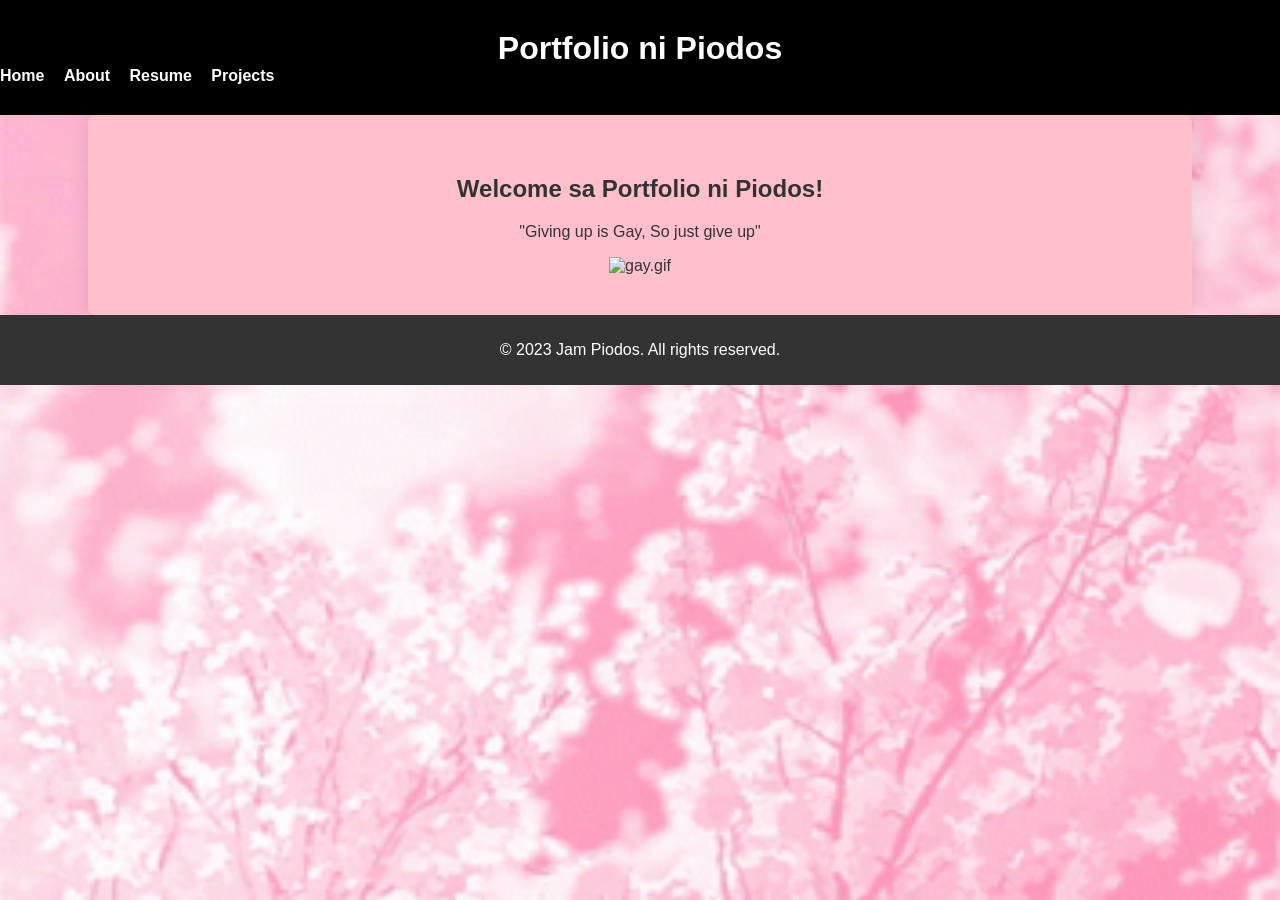
==== index.html @ 8322645e "recycled files from singlepage-project repo in 1st Year" ====
<!DOCTYPE html>
<html lang="en">

<head>
    <meta charset="UTF-8">
    <meta name="viewport" content="width=device-width, initial-scale=1.0">
    <title>Portfolio ni Piodos</title>
    <link rel="stylesheet" href="style.css">
</head>

<body>

    <audio controls autoplay style="display: none;">
        <source src="freakyou.mp3" type="audio/mpeg">
        Your browser does not support the audio element.
    </audio>

    <header>
        <div class="container">
            <h1>Portfolio ni Piodos</h1>
        </div>
        <nav>
            <ul>
                <li><a href="#" onclick="navigateTo('home')">Home</a></li>
                <li><a href="#" onclick="navigateTo('about')">About</a></li>
                <li><a href="#" onclick="navigateTo('resume')">Resume</a></li>
                <li class="dropdown">
                    <a href="#" class="dropbtn">Projects</a>
                    <ul class="dropdown-content">
                        <li><a href="#" onclick="navigateTo('projects')">Object Oriented Programming</a></li>
                        <li><a href="#" onclick="navigateTo('repositories')">Event-Driven Repositories</a></li>
                    </ul>
                </li>
            </ul>
        </nav>

    </header>

    <main id="home" class="container">
        <h2>Welcome sa Portfolio ni Piodos!</h2>
        <p>"Giving up is Gay, So just give up"</p>
        <img class="pic" src="https://media.tenor.com/85nhgQi93A8AAAAC/sleepy-anime.gif" alt="gay.gif">
    </main>

    <main id="about" class="container" style="display: none;">
        <h2 class="container">About Me</h2>
        <br><br><br>
        <img class="pic" src="jam.jpg" alt="jam.jpg">
        <h5>Name: Jam Piodos</h5>
        <h5>HP: 32/102</h5>
        <h5>XP: 50/365</h5>
        <br>
        <h5>Race: Human</h5>
        <h5>Class: IT Student</h5>
        <h5>Age: 20</h5>
        <h5>GitHub Codename: <a href="https://github.com/PinkyBabe">PinkyBabe</a></h5>
        <br>
        <h3>Skills:</h3>
        <br>
        <h5>"Encapsulation</5>
            <h5>"Inheritace"</h5>
            <h5>"Polymorphism"</h5>
            <h5>"Abstraction"</h5>
            <h5>"Bubble Sorting"</h5>
    </main>
    <main id="resume" class="container">
        <img class="pic3" src="2.jpg" alt="resume.jpg">
    </main>

    <main id="projects" class="container" style="display: none;">
        <h2>Object Oriented Programming Projects</h2>
        <br><br>
        <div class="project">
            <img src="file.jpg" alt="Project Icon">
            <h3><a href="https://github.com/PinkyBabe/IT21C-Project/tree/main/src/Abstraction">Abstraction</a></h3>
        </div>
        <div class="project">
            <img src="file.jpg" alt="Project Icon">
            <h3><a href="https://github.com/PinkyBabe/IT21C-Project/tree/main/src/ArraySort">ArraySort</a></h3>
        </div>
        <div class="project">
            <img src="file.jpg" alt="Project Icon">
            <h3><a href="https://github.com/PinkyBabe/IT21C-Project/tree/main/src/BankAccount">BankAccount</a></h3>
        </div>
        <div class="project">
            <img src="file.jpg" alt="Project Icon">
            <h3><a href="https://github.com/PinkyBabe/IT21C-Project/tree/main/src/Color">Color</a></h3>
        </div>
        <div class="project">
            <img src="file.jpg" alt="Project Icon">
            <h3><a href="https://github.com/PinkyBabe/IT21C-Project/tree/main/src/Drinks">Drinks</a></h3>
        </div>
        <div class="project">
            <img src="file.jpg" alt="Project Icon">
            <h3><a href="https://github.com/PinkyBabe/IT21C-Project/tree/main/src/Encapsulation">Encapsulation</a></h3>
        </div>
        <div class="project">
            <img src="file.jpg" alt="Project Icon">
            <h3><a href="https://github.com/PinkyBabe/IT21C-Project/tree/main/src/Inheritance">Inheritance</a></h3>
        </div>
        <div class="project">
            <img src="file.jpg" alt="Project Icon">
            <h3><a href="https://github.com/PinkyBabe/IT21C-Project/tree/main/src/Lamp%20and%20Student(Lab%20Exercise%201)">Lamp and Student(Lab Excercise 1)</a></h3>
        </div>
        <div class="project">
            <img src="file.jpg" alt="Project Icon">
            <h3><a href="https://github.com/PinkyBabe/IT21C-Project/tree/main/src/Person">Person</a></h3>
        </div>
        <div class="project">
            <img src="file.jpg" alt="Project Icon">
            <h3><a href="https://github.com/PinkyBabe/IT21C-Project/tree/main/src/Polymorphism">Polymorphism</a></h3>
        </div>
        <div class="project">
            <img src="file.jpg" alt="Project Icon">
            <h3><a href="https://github.com/PinkyBabe/IT21C-Project/tree/main/src/StudentProfile">Student Profile</a></h3>
        </div>
        <div class="project">
            <img src="file.jpg" alt="Project Icon">
            <h3><a href="https://github.com/PinkyBabe/IT21C-Project/tree/main/src/bubblebutt">Bubble Sort</a></h3>
        </div>
        <div class="project">
            <img src="file.jpg" alt="Project Icon">
            <h3><a href="https://github.com/PinkyBabe/IT21C-Project/tree/main/src/sampleproject">Sample Project</a></h3>
        </div>
    </main>
    <main id="repositories" class="container">
        <div class="container">
            <h2>Repositories</h2>
        </div>

        <br><br>

        <div class="project">
            <img src="repo.jpg" alt="Project Icon">
            <h3><a href="https://github.com/PinkyBabe/IT21C-Project">IT21C-Project</a></h3>
        </div>
    
        <div class="project">
            <img src="repo.jpg" alt="Project Icon">
            <h3><a href="https://github.com/PinkyBabe/inheritance">Inheritance</a></h3>
        </div>
    
        <div class="project">
            <img src="repo.jpg" alt="Project Icon">
            <h3><a href="https://github.com/PinkyBabe/Lab-Exercises">Lab Exercises</a></h3>
        </div>
    
        <div class="project">
            <img src="repo.jpg" alt="Project Icon">
            <h3><a href="https://github.com/PinkyBabe/IT24-assessment">IT24C-Assessment</a></h3>
        </div>
    
        <div class="project">
            <img src="repo.jpg" alt="Project Icon">
            <h3><a href="https://github.com/PinkyBabe/IT24C-branches">IT24C-Branches</a></h3>
        </div>
    
        <div class="project">
            <img src="repo.jpg" alt="Project Icon">
            <h3><a href="https://github.com/PinkyBabe/Wala-Lang">Random Resources</a></h3>
        </div>
    
        <div class="project">
            <img src="repo.jpg" alt="Project Icon">
            <h3><a href="https://github.com/PinkyBabe/IT24C-Student-s_Profile">IT24C-Student-s_Profile</a></h3>
        </div>
    
        <div class="project">
            <img src="repo.jpg" alt="Project Icon">
            <h3><a href="https://github.com/PinkyBabe/it24c">First File via Local Repo</a></h3>
        </div>
    
        <div class="project">
            <img src="repo.jpg" alt="Project Icon">
            <h3><a href="https://github.com/PinkyBabe/Piodos.Jam---IT24C">First File via Web</a></h3>
        </div>
    
        <div class="project">
            <img src="repo.jpg" alt="Project Icon">
            <h3><a href="https://github.com/PinkyBabe/SinglePage">Single Page Application</a></h3>
        </div>
    
        <div class="project">
            <img src="repo.jpg" alt="Project Icon">
            <h3><a href="https://github.com/PinkyBabe/it24-main">it24-main (forked)</a></h3>
        </div>
    
        <div class="project">
            <img src="repo.jpg" alt="Project Icon">
            <h3><a href="https://github.com/PinkyBabe/spa-jquery">Spa-jquery</a></h3>
        </div>

    </main>

    <script src="app.js"></script>
</body>
<footer>
        <div>
            <p>&copy; 2023 Jam Piodos. All rights reserved.</p>
        </div>
</footer>

</html>
---- style.css ----
body {
    font-family: 'Roboto', Arial, sans-serif;
    margin: 0;
    padding: 0;
    background-color: gray;
    color: #333;

    font-family: 'Roboto', Arial, sans-serif;
    margin: 0;
    padding: 0;
    background-color: gray;
    color: #333;
    background-image: url(bg.gif);
    background-repeat: no-repeat;
    background-size: cover;


}

.container {
    width: 80%;
    margin: 0 auto;
    text-align: center;
}

header {
    background-color: black;
    color: white;
    padding: 30px 0;
}

header h1 {
    margin: 0;
}

header p {
    margin: 10px 0;
    font-size: 18px;
}

nav ul {
    list-style-type: none;
    margin: 0;
    padding: 0;
}

nav li {
    display: inline;
    margin-right: 15px;
}

nav a {
    text-decoration: none;
    color: white;
    font-weight: bold;
    transition: color 0.3s;
}

nav a:hover {
    color: pink;
}

/* Add this to your existing stylesheet or create a new one */

.dropdown {
    position: relative;
    display: inline-block;
}

.dropdown-content {
    display: none;
    position: absolute;
    background-color: black;
    min-width: 160px;
    box-shadow: 0 8px 16px rgba(0, 0, 0, 0.2);
    z-index: 1;
}

.dropdown-content a {
    color: white;
    padding: 12px 16px;
    text-decoration: none;
    display: block;
}

.dropdown-content a:hover {
    background-color: black;
}

.dropdown:hover .dropdown-content {
    display: block;
}


.pic {
    height: 500px;
}

main {
    background-color: pink;
    padding: 40px;
    margin-top: 20px;
    border-radius: 8px;
    box-shadow: 0 0 20px rgba(0, 0, 0, 0.1);
}

.project {
    margin-bottom: 20px;

}

@media (max-width: 768px) {
    header {
        padding: 20px 0;
    }

    header h1 {
        font-size: 28px;
    }

    header p {
        font-size: 16px;
    }
}

footer {
    color: white;
    text-align: center;
    background-color: #333;
    padding: 10px;
}

.pic3 {
    width: 800px;
    height: auto;
}
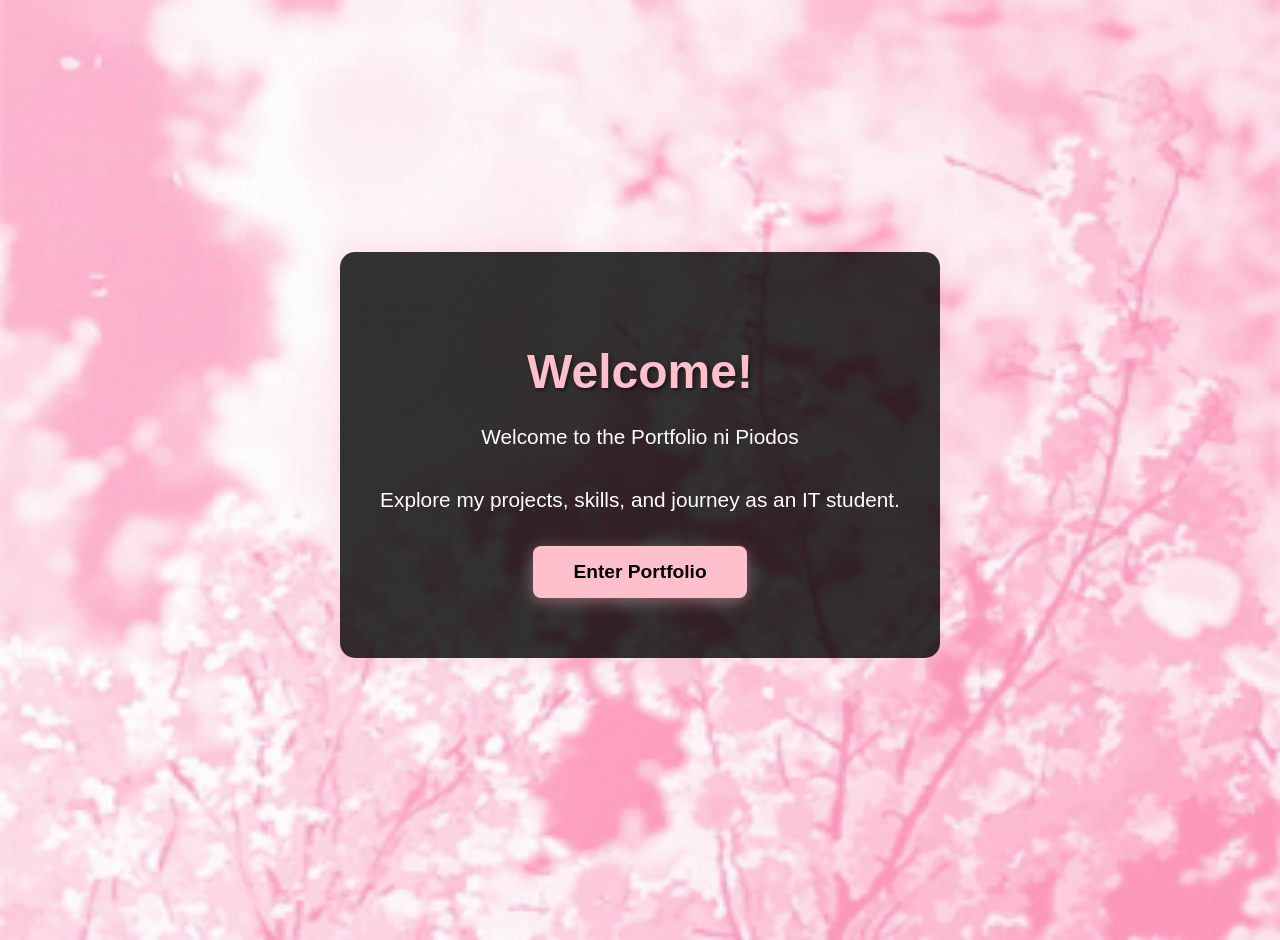
==== commit a160f99d: "index.html to home.html, added new index" ====
--- a/index.html
+++ b/index.html
@@ -4,200 +4,78 @@
 <head>
     <meta charset="UTF-8">
     <meta name="viewport" content="width=device-width, initial-scale=1.0">
-    <title>Portfolio ni Piodos</title>
+    <title>Welcome - Portfolio ni Piodos</title>
     <link rel="stylesheet" href="style.css">
+    <style>
+        .welcome-container {
+            display: flex;
+            flex-direction: column;
+            justify-content: center;
+            align-items: center;
+            min-height: 100vh;
+            text-align: center;
+            padding: 20px;
+        }
+
+        .welcome-message {
+            background-color: rgba(0, 0, 0, 0.8);
+            color: white;
+            padding: 60px 40px;
+            border-radius: 15px;
+            box-shadow: 0 0 30px rgba(255, 192, 203, 0.5);
+            max-width: 600px;
+            margin-bottom: 30px;
+        }
+
+        .welcome-message h1 {
+            font-size: 3em;
+            margin-bottom: 20px;
+            color: pink;
+            text-shadow: 2px 2px 4px rgba(0, 0, 0, 0.5);
+        }
+
+        .welcome-message p {
+            font-size: 1.3em;
+            margin-bottom: 30px;
+            line-height: 1.6;
+        }
+
+        .proceed-button {
+            background-color: pink;
+            color: black;
+            padding: 15px 40px;
+            font-size: 1.2em;
+            font-weight: bold;
+            border: none;
+            border-radius: 8px;
+            cursor: pointer;
+            text-decoration: none;
+            display: inline-block;
+            transition: all 0.3s ease;
+            box-shadow: 0 4px 15px rgba(255, 192, 203, 0.4);
+        }
+
+        .proceed-button:hover {
+            background-color: #ffb6c1;
+            transform: translateY(-2px);
+            box-shadow: 0 6px 20px rgba(255, 192, 203, 0.6);
+        }
+
+        .proceed-button:active {
+            transform: translateY(0);
+        }
+    </style>
 </head>
 
 <body>
-
-    <audio controls autoplay style="display: none;">
-        <source src="freakyou.mp3" type="audio/mpeg">
-        Your browser does not support the audio element.
-    </audio>
-
-    <header>
-        <div class="container">
-            <h1>Portfolio ni Piodos</h1>
+    <div class="welcome-container">
+        <div class="welcome-message">
+            <h1>Welcome!</h1>
+            <p>Welcome to the Portfolio ni Piodos</p>
+            <p>Explore my projects, skills, and journey as an IT student.</p>
+            <a href="home.html" class="proceed-button">Enter Portfolio</a>
         </div>
-        <nav>
-            <ul>
-                <li><a href="#" onclick="navigateTo('home')">Home</a></li>
-                <li><a href="#" onclick="navigateTo('about')">About</a></li>
-                <li><a href="#" onclick="navigateTo('resume')">Resume</a></li>
-                <li class="dropdown">
-                    <a href="#" class="dropbtn">Projects</a>
-                    <ul class="dropdown-content">
-                        <li><a href="#" onclick="navigateTo('projects')">Object Oriented Programming</a></li>
-                        <li><a href="#" onclick="navigateTo('repositories')">Event-Driven Repositories</a></li>
-                    </ul>
-                </li>
-            </ul>
-        </nav>
-
-    </header>
-
-    <main id="home" class="container">
-        <h2>Welcome sa Portfolio ni Piodos!</h2>
-        <p>"Giving up is Gay, So just give up"</p>
-        <img class="pic" src="https://media.tenor.com/85nhgQi93A8AAAAC/sleepy-anime.gif" alt="gay.gif">
-    </main>
-
-    <main id="about" class="container" style="display: none;">
-        <h2 class="container">About Me</h2>
-        <br><br><br>
-        <img class="pic" src="jam.jpg" alt="jam.jpg">
-        <h5>Name: Jam Piodos</h5>
-        <h5>HP: 32/102</h5>
-        <h5>XP: 50/365</h5>
-        <br>
-        <h5>Race: Human</h5>
-        <h5>Class: IT Student</h5>
-        <h5>Age: 20</h5>
-        <h5>GitHub Codename: <a href="https://github.com/PinkyBabe">PinkyBabe</a></h5>
-        <br>
-        <h3>Skills:</h3>
-        <br>
-        <h5>"Encapsulation</5>
-            <h5>"Inheritace"</h5>
-            <h5>"Polymorphism"</h5>
-            <h5>"Abstraction"</h5>
-            <h5>"Bubble Sorting"</h5>
-    </main>
-    <main id="resume" class="container">
-        <img class="pic3" src="2.jpg" alt="resume.jpg">
-    </main>
-
-    <main id="projects" class="container" style="display: none;">
-        <h2>Object Oriented Programming Projects</h2>
-        <br><br>
-        <div class="project">
-            <img src="file.jpg" alt="Project Icon">
-            <h3><a href="https://github.com/PinkyBabe/IT21C-Project/tree/main/src/Abstraction">Abstraction</a></h3>
-        </div>
-        <div class="project">
-            <img src="file.jpg" alt="Project Icon">
-            <h3><a href="https://github.com/PinkyBabe/IT21C-Project/tree/main/src/ArraySort">ArraySort</a></h3>
-        </div>
-        <div class="project">
-            <img src="file.jpg" alt="Project Icon">
-            <h3><a href="https://github.com/PinkyBabe/IT21C-Project/tree/main/src/BankAccount">BankAccount</a></h3>
-        </div>
-        <div class="project">
-            <img src="file.jpg" alt="Project Icon">
-            <h3><a href="https://github.com/PinkyBabe/IT21C-Project/tree/main/src/Color">Color</a></h3>
-        </div>
-        <div class="project">
-            <img src="file.jpg" alt="Project Icon">
-            <h3><a href="https://github.com/PinkyBabe/IT21C-Project/tree/main/src/Drinks">Drinks</a></h3>
-        </div>
-        <div class="project">
-            <img src="file.jpg" alt="Project Icon">
-            <h3><a href="https://github.com/PinkyBabe/IT21C-Project/tree/main/src/Encapsulation">Encapsulation</a></h3>
-        </div>
-        <div class="project">
-            <img src="file.jpg" alt="Project Icon">
-            <h3><a href="https://github.com/PinkyBabe/IT21C-Project/tree/main/src/Inheritance">Inheritance</a></h3>
-        </div>
-        <div class="project">
-            <img src="file.jpg" alt="Project Icon">
-            <h3><a href="https://github.com/PinkyBabe/IT21C-Project/tree/main/src/Lamp%20and%20Student(Lab%20Exercise%201)">Lamp and Student(Lab Excercise 1)</a></h3>
-        </div>
-        <div class="project">
-            <img src="file.jpg" alt="Project Icon">
-            <h3><a href="https://github.com/PinkyBabe/IT21C-Project/tree/main/src/Person">Person</a></h3>
-        </div>
-        <div class="project">
-            <img src="file.jpg" alt="Project Icon">
-            <h3><a href="https://github.com/PinkyBabe/IT21C-Project/tree/main/src/Polymorphism">Polymorphism</a></h3>
-        </div>
-        <div class="project">
-            <img src="file.jpg" alt="Project Icon">
-            <h3><a href="https://github.com/PinkyBabe/IT21C-Project/tree/main/src/StudentProfile">Student Profile</a></h3>
-        </div>
-        <div class="project">
-            <img src="file.jpg" alt="Project Icon">
-            <h3><a href="https://github.com/PinkyBabe/IT21C-Project/tree/main/src/bubblebutt">Bubble Sort</a></h3>
-        </div>
-        <div class="project">
-            <img src="file.jpg" alt="Project Icon">
-            <h3><a href="https://github.com/PinkyBabe/IT21C-Project/tree/main/src/sampleproject">Sample Project</a></h3>
-        </div>
-    </main>
-    <main id="repositories" class="container">
-        <div class="container">
-            <h2>Repositories</h2>
-        </div>
-
-        <br><br>
-
-        <div class="project">
-            <img src="repo.jpg" alt="Project Icon">
-            <h3><a href="https://github.com/PinkyBabe/IT21C-Project">IT21C-Project</a></h3>
-        </div>
-    
-        <div class="project">
-            <img src="repo.jpg" alt="Project Icon">
-            <h3><a href="https://github.com/PinkyBabe/inheritance">Inheritance</a></h3>
-        </div>
-    
-        <div class="project">
-            <img src="repo.jpg" alt="Project Icon">
-            <h3><a href="https://github.com/PinkyBabe/Lab-Exercises">Lab Exercises</a></h3>
-        </div>
-    
-        <div class="project">
-            <img src="repo.jpg" alt="Project Icon">
-            <h3><a href="https://github.com/PinkyBabe/IT24-assessment">IT24C-Assessment</a></h3>
-        </div>
-    
-        <div class="project">
-            <img src="repo.jpg" alt="Project Icon">
-            <h3><a href="https://github.com/PinkyBabe/IT24C-branches">IT24C-Branches</a></h3>
-        </div>
-    
-        <div class="project">
-            <img src="repo.jpg" alt="Project Icon">
-            <h3><a href="https://github.com/PinkyBabe/Wala-Lang">Random Resources</a></h3>
-        </div>
-    
-        <div class="project">
-            <img src="repo.jpg" alt="Project Icon">
-            <h3><a href="https://github.com/PinkyBabe/IT24C-Student-s_Profile">IT24C-Student-s_Profile</a></h3>
-        </div>
-    
-        <div class="project">
-            <img src="repo.jpg" alt="Project Icon">
-            <h3><a href="https://github.com/PinkyBabe/it24c">First File via Local Repo</a></h3>
-        </div>
-    
-        <div class="project">
-            <img src="repo.jpg" alt="Project Icon">
-            <h3><a href="https://github.com/PinkyBabe/Piodos.Jam---IT24C">First File via Web</a></h3>
-        </div>
-    
-        <div class="project">
-            <img src="repo.jpg" alt="Project Icon">
-            <h3><a href="https://github.com/PinkyBabe/SinglePage">Single Page Application</a></h3>
-        </div>
-    
-        <div class="project">
-            <img src="repo.jpg" alt="Project Icon">
-            <h3><a href="https://github.com/PinkyBabe/it24-main">it24-main (forked)</a></h3>
-        </div>
-    
-        <div class="project">
-            <img src="repo.jpg" alt="Project Icon">
-            <h3><a href="https://github.com/PinkyBabe/spa-jquery">Spa-jquery</a></h3>
-        </div>
-
-    </main>
-
-    <script src="app.js"></script>
+    </div>
 </body>
-<footer>
-        <div>
-            <p>&copy; 2023 Jam Piodos. All rights reserved.</p>
-        </div>
-</footer>
 
 </html>
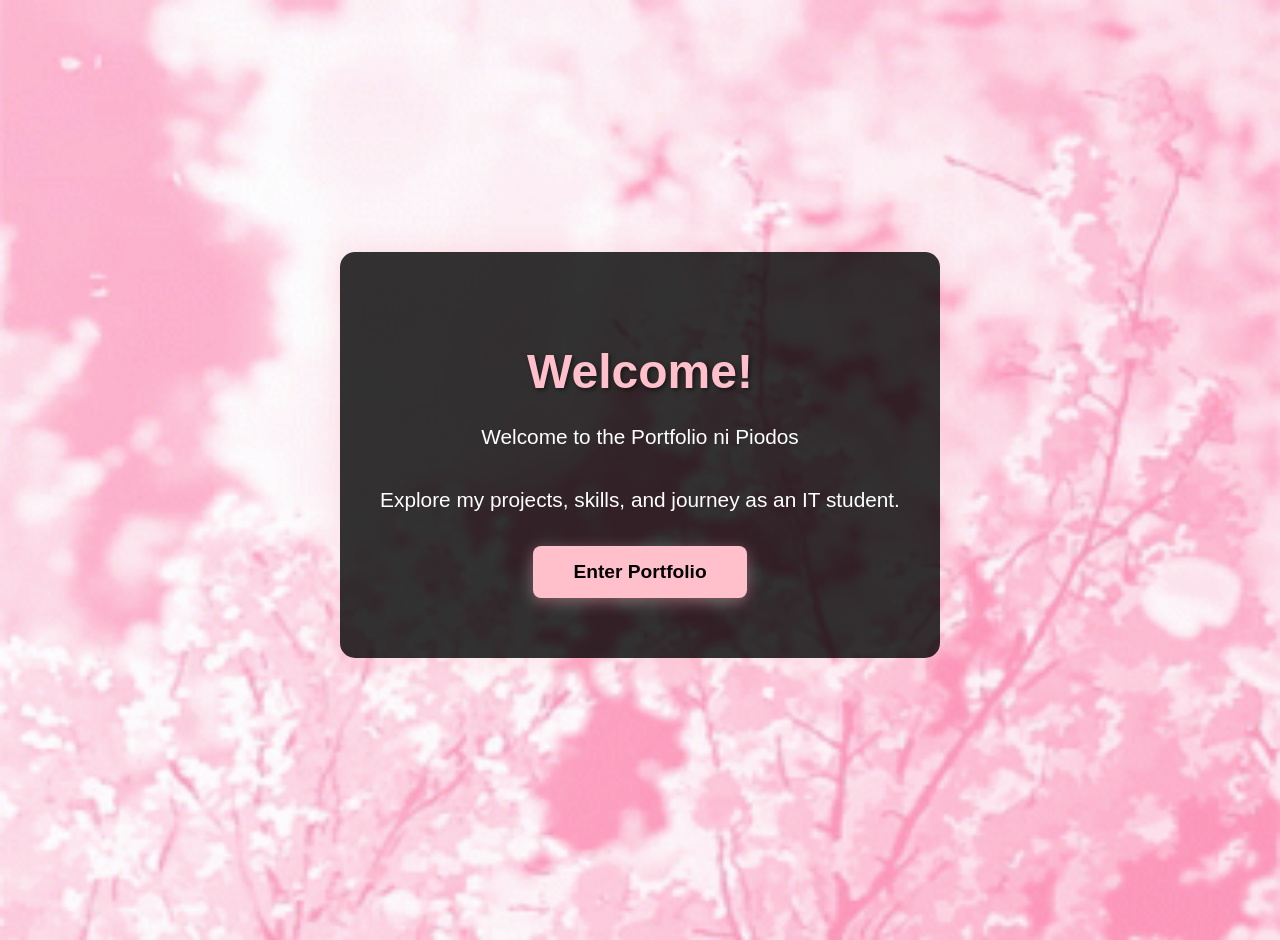
==== commit e0ab9cf8: "edited home main contents" ====
--- a/index.html
+++ b/index.html
@@ -6,65 +6,7 @@
     <meta name="viewport" content="width=device-width, initial-scale=1.0">
     <title>Welcome - Portfolio ni Piodos</title>
     <link rel="stylesheet" href="style.css">
-    <style>
-        .welcome-container {
-            display: flex;
-            flex-direction: column;
-            justify-content: center;
-            align-items: center;
-            min-height: 100vh;
-            text-align: center;
-            padding: 20px;
-        }
-
-        .welcome-message {
-            background-color: rgba(0, 0, 0, 0.8);
-            color: white;
-            padding: 60px 40px;
-            border-radius: 15px;
-            box-shadow: 0 0 30px rgba(255, 192, 203, 0.5);
-            max-width: 600px;
-            margin-bottom: 30px;
-        }
-
-        .welcome-message h1 {
-            font-size: 3em;
-            margin-bottom: 20px;
-            color: pink;
-            text-shadow: 2px 2px 4px rgba(0, 0, 0, 0.5);
-        }
-
-        .welcome-message p {
-            font-size: 1.3em;
-            margin-bottom: 30px;
-            line-height: 1.6;
-        }
-
-        .proceed-button {
-            background-color: pink;
-            color: black;
-            padding: 15px 40px;
-            font-size: 1.2em;
-            font-weight: bold;
-            border: none;
-            border-radius: 8px;
-            cursor: pointer;
-            text-decoration: none;
-            display: inline-block;
-            transition: all 0.3s ease;
-            box-shadow: 0 4px 15px rgba(255, 192, 203, 0.4);
-        }
-
-        .proceed-button:hover {
-            background-color: #ffb6c1;
-            transform: translateY(-2px);
-            box-shadow: 0 6px 20px rgba(255, 192, 203, 0.6);
-        }
-
-        .proceed-button:active {
-            transform: translateY(0);
-        }
-    </style>
+    <link rel="stylesheet" href="welcome.css">
 </head>
 
 <body>
--- a/style.css
+++ b/style.css
@@ -94,6 +94,69 @@
 
 .pic {
     height: 500px;
+    width: 100%;
+    object-fit: contain;
+    border-radius: 8px;
+}
+
+/* Home section two-column layout */
+.home-content {
+    display: flex;
+    align-items: center;
+    gap: 40px;
+    text-align: left;
+}
+
+.home-image {
+    flex: 1;
+    display: flex;
+    justify-content: center;
+    align-items: center;
+}
+
+.home-text {
+    flex: 1;
+    padding: 20px;
+}
+
+.home-text h2 {
+    color: #333;
+    margin-bottom: 20px;
+    font-size: 2em;
+    text-align: left;
+}
+
+.home-text p {
+    font-size: 1.1em;
+    line-height: 1.8;
+    color: #333;
+    text-align: justify;
+    margin: 0;
+}
+
+/* Responsive design for home section */
+@media (max-width: 768px) {
+    .home-content {
+        flex-direction: column;
+        text-align: center;
+    }
+    
+    .home-text {
+        text-align: center;
+    }
+    
+    .home-text h2 {
+        text-align: center;
+    }
+    
+    .home-text p {
+        text-align: center;
+    }
+    
+    .pic {
+        height: auto;
+        max-height: 400px;
+    }
 }
 
 main {
@@ -104,6 +167,11 @@
     box-shadow: 0 0 20px rgba(0, 0, 0, 0.1);
 }
 
+/* Override container text-align for home section */
+#home.container {
+    text-align: left;
+}
+
 .project {
     margin-bottom: 20px;
 
@@ -133,4 +201,14 @@
 .pic3 {
     width: 800px;
     height: auto;
+}
+
+/* Hidden sections - initially hidden, shown via JavaScript */
+.hidden {
+    display: none;
+}
+
+/* Audio element styling */
+audio {
+    display: none;
 }
--- a/welcome.css
+++ b/welcome.css
@@ -0,0 +1,57 @@
+.welcome-container {
+    display: flex;
+    flex-direction: column;
+    justify-content: center;
+    align-items: center;
+    min-height: 100vh;
+    text-align: center;
+    padding: 20px;
+}
+
+.welcome-message {
+    background-color: rgba(0, 0, 0, 0.8);
+    color: white;
+    padding: 60px 40px;
+    border-radius: 15px;
+    box-shadow: 0 0 30px rgba(255, 192, 203, 0.5);
+    max-width: 600px;
+    margin-bottom: 30px;
+}
+
+.welcome-message h1 {
+    font-size: 3em;
+    margin-bottom: 20px;
+    color: pink;
+    text-shadow: 2px 2px 4px rgba(0, 0, 0, 0.5);
+}
+
+.welcome-message p {
+    font-size: 1.3em;
+    margin-bottom: 30px;
+    line-height: 1.6;
+}
+
+.proceed-button {
+    background-color: pink;
+    color: black;
+    padding: 15px 40px;
+    font-size: 1.2em;
+    font-weight: bold;
+    border: none;
+    border-radius: 8px;
+    cursor: pointer;
+    text-decoration: none;
+    display: inline-block;
+    transition: all 0.3s ease;
+    box-shadow: 0 4px 15px rgba(255, 192, 203, 0.4);
+}
+
+.proceed-button:hover {
+    background-color: #ffb6c1;
+    transform: translateY(-2px);
+    box-shadow: 0 6px 20px rgba(255, 192, 203, 0.6);
+}
+
+.proceed-button:active {
+    transform: translateY(0);
+}
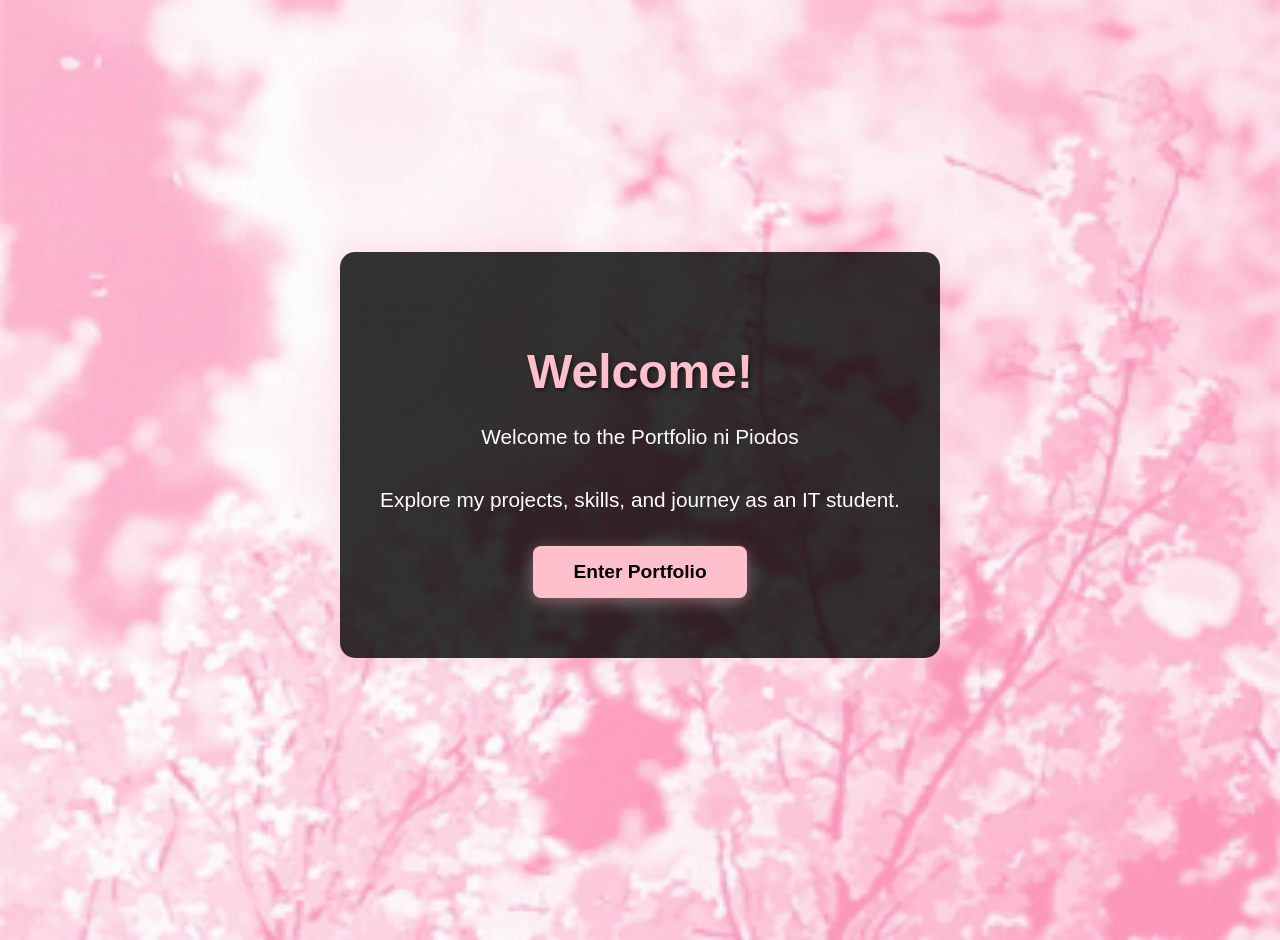
==== commit c5689471: "fixed css issue" ====
--- a/index.html
+++ b/index.html
@@ -5,6 +5,13 @@
     <meta charset="UTF-8">
     <meta name="viewport" content="width=device-width, initial-scale=1.0">
     <title>Welcome - Portfolio ni Piodos</title>
+    <script>
+        (function () {
+            var base = document.createElement('base');
+            base.href = new URL('./', window.location.href).href;
+            document.head.insertBefore(base, document.head.firstChild);
+        })();
+    </script>
     <link rel="stylesheet" href="style.css">
     <link rel="stylesheet" href="welcome.css">
 </head>
--- a/style.css
+++ b/style.css
@@ -10,7 +10,7 @@
     padding: 0;
     background-color: gray;
     color: #333;
-    background-image: url(bg.gif);
+    background-image: url(./bg.gif);
     background-repeat: no-repeat;
     background-size: cover;
 
@@ -18,79 +18,228 @@
 }
 
 .container {
-    width: 80%;
+    width: 100%;
+    max-width: 1100px;
     margin: 0 auto;
-    text-align: center;
-}
-
-header {
-    background-color: black;
-    color: white;
-    padding: 30px 0;
-}
-
-header h1 {
+    padding: 0 24px 40px;
+    text-align: center;
+    box-sizing: border-box;
+}
+
+/* Sidebar layout */
+.sidebar {
+    position: fixed;
+    top: 0;
+    left: 0;
+    width: 260px;
+    height: 100vh;
+    height: 100dvh;
+    background: linear-gradient(180deg, #1a1a2e 0%, #16213e 55%, #0f3460 100%);
+    color: #fff;
+    box-shadow: 4px 0 24px rgba(0, 0, 0, 0.35);
+    z-index: 1200;
+    display: flex;
+    flex-direction: column;
+    overflow-y: auto;
+    transition: transform 0.3s ease;
+    transform: translateX(-100%);
+}
+
+body.sidebar-open .sidebar {
+    transform: translateX(0);
+}
+
+.sidebar-brand {
+    padding: 24px 20px 16px;
+    border-bottom: 1px solid rgba(255, 107, 157, 0.25);
+}
+
+.sidebar-brand h1 {
     margin: 0;
-}
-
-header p {
-    margin: 10px 0;
-    font-size: 18px;
-}
-
-nav ul {
-    list-style-type: none;
+    font-size: 1.35em;
+    font-weight: 700;
+    line-height: 1.3;
+    background: linear-gradient(135deg, #ff6b9d 0%, #ffb6c1 100%);
+    -webkit-background-clip: text;
+    -webkit-text-fill-color: transparent;
+    background-clip: text;
+}
+
+.sidebar-nav {
+    flex: 1;
+    padding: 12px 0 24px;
+}
+
+.sidebar-nav > ul {
+    list-style: none;
     margin: 0;
     padding: 0;
 }
 
-nav li {
-    display: inline;
-    margin-right: 15px;
-}
-
-nav a {
+.sidebar-nav > ul > li {
+    margin: 0;
+}
+
+.sidebar-link,
+.sidebar-nav-toggle {
+    display: block;
+    width: 100%;
+    text-align: left;
     text-decoration: none;
-    color: white;
-    font-weight: bold;
-    transition: color 0.3s;
-}
-
-nav a:hover {
-    color: pink;
-}
-
-/* Add this to your existing stylesheet or create a new one */
-
-.dropdown {
+    color: #fff;
+    font-weight: 500;
+    font-size: 0.95em;
+    padding: 12px 22px;
+    border: none;
+    background: none;
+    cursor: pointer;
+    font-family: inherit;
+    letter-spacing: 0.3px;
+    transition: background 0.2s ease, color 0.2s ease, padding-left 0.2s ease;
+    box-sizing: border-box;
+}
+
+.sidebar-link:hover,
+.sidebar-nav-toggle:hover {
+    background: rgba(255, 107, 157, 0.2);
+    color: #ffb6c1;
+}
+
+.sidebar-nav a[data-page].active,
+.sidebar-nav-sub a.active {
+    background: rgba(255, 107, 157, 0.32);
+    color: #ffb6c1;
+    border-left: 3px solid #ff6b9d;
+    padding-left: 19px;
+}
+
+.sidebar-nav-toggle {
     position: relative;
-    display: inline-block;
-}
-
-.dropdown-content {
+}
+
+.sidebar-nav-toggle::after {
+    content: '▾';
+    float: right;
+    font-size: 0.85em;
+    transition: transform 0.2s ease;
+}
+
+.sidebar-nav-toggle[aria-expanded="true"]::after {
+    transform: rotate(180deg);
+}
+
+.sidebar-nav-sub {
+    list-style: none;
+    margin: 0;
+    padding: 0;
+    max-height: 0;
+    overflow: hidden;
+    transition: max-height 0.3s ease;
+}
+
+.sidebar-nav-sub.open {
+    max-height: 200px;
+}
+
+.sidebar-nav-sub a {
+    padding-left: 36px;
+    font-size: 0.9em;
+}
+
+.app-main {
+    margin-left: 0;
+    min-height: 100vh;
+    min-height: 100dvh;
+    padding-top: 64px;
+    box-sizing: border-box;
+}
+
+.app-main > main {
+    flex: 1;
+}
+
+.sidebar-toggle {
+    display: flex;
+    position: fixed;
+    top: 14px;
+    left: 14px;
+    z-index: 1100;
+    min-width: 48px;
+    height: 48px;
+    padding: 8px 14px;
+    border: none;
+    border-radius: 10px;
+    background: linear-gradient(135deg, #1a1a2e 0%, #0f3460 100%);
+    box-shadow: 0 4px 14px rgba(0, 0, 0, 0.35);
+    cursor: pointer;
+    flex-direction: row;
+    justify-content: center;
+    align-items: center;
+    gap: 10px;
+    color: #ffb6c1;
+    font-family: inherit;
+    font-weight: 600;
+    font-size: 0.9em;
+    letter-spacing: 0.5px;
+}
+
+.sidebar-toggle-icon {
+    display: flex;
+    flex-direction: column;
+    justify-content: center;
+    align-items: center;
+    gap: 5px;
+    width: 22px;
+    height: 18px;
+}
+
+.sidebar-toggle-bar {
+    display: block;
+    width: 22px;
+    height: 3px;
+    background: #ffb6c1;
+    border-radius: 2px;
+    transition: transform 0.2s ease, opacity 0.2s ease;
+}
+
+body.sidebar-open .sidebar-toggle-icon .sidebar-toggle-bar:nth-child(1) {
+    transform: translateY(8px) rotate(45deg);
+}
+
+body.sidebar-open .sidebar-toggle-icon .sidebar-toggle-bar:nth-child(2) {
+    opacity: 0;
+}
+
+body.sidebar-open .sidebar-toggle-icon .sidebar-toggle-bar:nth-child(3) {
+    transform: translateY(-8px) rotate(-45deg);
+}
+
+.sidebar-toggle-label {
+    line-height: 1;
+}
+
+.sidebar-overlay {
     display: none;
-    position: absolute;
-    background-color: black;
-    min-width: 160px;
-    box-shadow: 0 8px 16px rgba(0, 0, 0, 0.2);
-    z-index: 1;
-}
-
-.dropdown-content a {
-    color: white;
-    padding: 12px 16px;
-    text-decoration: none;
+    position: fixed;
+    inset: 0;
+    background: rgba(0, 0, 0, 0.55);
+    z-index: 1150;
+}
+
+body.sidebar-open .sidebar-overlay {
     display: block;
 }
 
-.dropdown-content a:hover {
-    background-color: black;
-}
-
-.dropdown:hover .dropdown-content {
-    display: block;
-}
-
+@keyframes fadeIn {
+    from {
+        opacity: 0;
+        transform: translateY(-10px);
+    }
+    to {
+        opacity: 1;
+        transform: translateY(0);
+    }
+}
 
 .pic {
     height: 500px;
@@ -172,35 +321,829 @@
     text-align: left;
 }
 
+/* Multimedia section */
+.multimedia-section {
+    max-width: 900px;
+    margin: 0 auto;
+    text-align: center;
+}
+
+.multimedia-section h2 {
+    color: #333;
+    font-size: 2.2em;
+    margin-bottom: 10px;
+    text-shadow: 2px 2px 4px rgba(0, 0, 0, 0.1);
+}
+
+.multimedia-description {
+    color: #555;
+    font-size: 1.05em;
+    margin-bottom: 25px;
+}
+
+.multimedia-gallery-title {
+    margin-top: 40px;
+    margin-bottom: 20px;
+    font-size: 1.8em;
+    color: #333;
+    text-shadow: 1px 1px 3px rgba(0, 0, 0, 0.1);
+}
+
+.media-card-grid {
+    display: grid;
+    grid-template-columns: repeat(auto-fit, minmax(180px, 1fr));
+    gap: 20px;
+}
+
+.media-card {
+    background: linear-gradient(135deg, rgba(255, 255, 255, 0.95) 0%, rgba(255, 240, 245, 0.95) 100%);
+    border-radius: 12px;
+    overflow: hidden;
+    box-shadow: 0 4px 15px rgba(0, 0, 0, 0.2);
+    transition: transform 0.3s ease, box-shadow 0.3s ease;
+}
+
+.media-card-image-wrapper {
+    width: 100%;
+    aspect-ratio: 3 / 4;
+    overflow: hidden;
+}
+
+.media-card-image-wrapper iframe {
+    width: 100%;
+    height: 100%;
+    border: 0;
+}
+
+.media-card img {
+    width: 100%;
+    height: 100%;
+    object-fit: cover;
+    display: block;
+}
+
+.media-card:hover {
+    transform: translateY(-5px);
+    box-shadow: 0 8px 25px rgba(255, 107, 157, 0.5);
+}
+
+.multimedia-video-wrapper {
+    position: relative;
+    padding-bottom: 56.25%; /* 16:9 aspect ratio */
+    height: 0;
+    overflow: hidden;
+    border-radius: 12px;
+    box-shadow: 0 6px 20px rgba(0, 0, 0, 0.3);
+    background: #000;
+}
+
+.multimedia-video-wrapper iframe {
+    position: absolute;
+    top: 0;
+    left: 0;
+    width: 100%;
+    height: 100%;
+    border: 0;
+}
+
+/* Research Awards section */
+.awards-section {
+    max-width: 1000px;
+    margin: 0 auto;
+    text-align: left;
+    padding-bottom: 40px;
+}
+
+.awards-section > h2 {
+    text-align: center;
+    color: #333;
+    font-size: 2.2em;
+    margin-bottom: 10px;
+    text-shadow: 2px 2px 4px rgba(0, 0, 0, 0.1);
+}
+
+.awards-intro {
+    text-align: center;
+    color: #555;
+    font-size: 1.05em;
+    margin-bottom: 12px;
+}
+
+.awards-view-hint {
+    text-align: center;
+    color: #888;
+    font-size: 0.9em;
+    font-style: italic;
+    margin: 0 0 32px;
+}
+
+.award-video-block {
+    margin-bottom: 28px;
+}
+
+.award-video-block h4 {
+    margin: 0 0 12px;
+    font-size: 1.1em;
+    color: #0f3460;
+}
+
+.award-video-wrapper {
+    position: relative;
+    padding-bottom: 56.25%;
+    height: 0;
+    overflow: hidden;
+    border-radius: 12px;
+    box-shadow: 0 6px 20px rgba(0, 0, 0, 0.25);
+    background: #000;
+}
+
+.award-video-wrapper iframe {
+    position: absolute;
+    top: 0;
+    left: 0;
+    width: 100%;
+    height: 100%;
+    border: 0;
+}
+
+.award-video-caption {
+    margin: 10px 0 0;
+    font-size: 0.9em;
+    color: #666;
+    font-style: italic;
+}
+
+/* Experiences section */
+.experiences-section {
+    max-width: 1000px;
+    margin: 0 auto;
+    text-align: left;
+    padding-bottom: 40px;
+}
+
+.experiences-section > h2 {
+    text-align: center;
+    color: #333;
+    font-size: 2.2em;
+    margin-bottom: 28px;
+    text-shadow: 2px 2px 4px rgba(0, 0, 0, 0.1);
+}
+
+.experience-block {
+    background: linear-gradient(135deg, rgba(255, 255, 255, 0.95) 0%, rgba(255, 240, 245, 0.95) 100%);
+    border-radius: 12px;
+    padding: 24px 28px 28px;
+    box-shadow: 0 4px 15px rgba(0, 0, 0, 0.15);
+}
+
+.experience-title {
+    margin: 0 0 8px;
+    font-size: 1.45em;
+    color: #1a1a2e;
+    border-bottom: 3px solid #ff6b9d;
+    padding-bottom: 8px;
+}
+
+.experience-meta {
+    color: #666;
+    font-size: 0.95em;
+    font-style: italic;
+    margin: 0 0 16px;
+}
+
+.experience-description p {
+    margin: 0 0 14px;
+    line-height: 1.6;
+    color: #444;
+    font-size: 0.98em;
+}
+
+.experience-description p:last-child {
+    margin-bottom: 0;
+}
+
+.experiences-view-hint {
+    text-align: center;
+    color: #888;
+    font-size: 0.9em;
+    font-style: italic;
+    margin: 24px 0 16px;
+}
+
+.experience-gallery {
+    display: grid;
+    grid-template-columns: repeat(auto-fill, minmax(200px, 1fr));
+    gap: 16px;
+}
+
+.experience-gallery-item {
+    border-radius: 10px;
+    overflow: hidden;
+    box-shadow: 0 3px 12px rgba(0, 0, 0, 0.15);
+}
+
+.experience-gallery-image-wrapper {
+    aspect-ratio: 4 / 3;
+    overflow: hidden;
+    background: #eee;
+}
+
+.experience-gallery-image-wrapper img {
+    width: 100%;
+    height: 100%;
+    object-fit: cover;
+    display: block;
+}
+
+.experience-image-trigger {
+    width: 100%;
+}
+
+.award-image-trigger {
+    display: block;
+    width: 100%;
+    padding: 0;
+    border: none;
+    background: none;
+    cursor: zoom-in;
+    font: inherit;
+    text-align: inherit;
+}
+
+.award-image-trigger:focus-visible {
+    outline: 3px solid #ff6b9d;
+    outline-offset: 2px;
+}
+
+.award-feature-trigger {
+    display: block;
+    width: 100%;
+    margin: 0 auto;
+}
+
+.award-image-trigger:hover .award-card-image-wrapper,
+.award-image-trigger:hover .award-feature-image-wrapper {
+    opacity: 0.92;
+}
+
+.resume-image.viewable-photo {
+    cursor: zoom-in;
+}
+
+.resume-image.viewable-photo:focus-visible {
+    outline: 3px solid #ff6b9d;
+    outline-offset: 4px;
+}
+
+/* Photo viewer modal (awards) */
+.photo-modal {
+    display: none;
+    position: fixed;
+    z-index: 2000;
+    inset: 0;
+    background-color: rgba(0, 0, 0, 0.92);
+    overflow: auto;
+    animation: fadeIn 0.3s ease;
+}
+
+.photo-modal.active {
+    display: block;
+}
+
+.photo-modal-wrapper {
+    display: flex;
+    align-items: center;
+    justify-content: center;
+    min-height: calc(100vh - 80px);
+    padding: 60px 20px 20px;
+    box-sizing: border-box;
+}
+
+.photo-modal-content {
+    max-width: min(95vw, 1200px);
+    max-height: 85vh;
+    width: auto;
+    height: auto;
+    object-fit: contain;
+    border-radius: 8px;
+    box-shadow: 0 8px 30px rgba(0, 0, 0, 0.5);
+}
+
+.photo-modal-close {
+    position: absolute;
+    top: 16px;
+    right: 24px;
+    color: #fff;
+    font-size: 40px;
+    font-weight: bold;
+    background: none;
+    border: none;
+    cursor: pointer;
+    z-index: 2001;
+    line-height: 1;
+    padding: 8px 12px;
+}
+
+.photo-modal-close:hover,
+.photo-modal-close:focus {
+    color: #ff6b9d;
+}
+
+.photo-modal-caption {
+    text-align: center;
+    color: #eee;
+    font-size: 0.95em;
+    padding: 0 20px 24px;
+    margin: 0 auto;
+    max-width: 720px;
+    line-height: 1.5;
+}
+
+.award-group {
+    margin-bottom: 48px;
+}
+
+.award-group-title {
+    font-size: 1.5em;
+    color: #1a1a2e;
+    margin: 0 0 8px;
+    padding-bottom: 8px;
+    border-bottom: 3px solid #ff6b9d;
+}
+
+.award-group-meta {
+    color: #666;
+    font-size: 0.95em;
+    margin: 0 0 20px;
+    font-style: italic;
+}
+
+.awards-grid {
+    display: grid;
+    grid-template-columns: repeat(auto-fit, minmax(280px, 1fr));
+    gap: 24px;
+}
+
+.award-card {
+    background: linear-gradient(135deg, rgba(255, 255, 255, 0.95) 0%, rgba(255, 240, 245, 0.95) 100%);
+    border-radius: 12px;
+    overflow: hidden;
+    box-shadow: 0 4px 15px rgba(0, 0, 0, 0.2);
+    transition: transform 0.3s ease, box-shadow 0.3s ease;
+}
+
+.award-card:hover {
+    transform: translateY(-4px);
+    box-shadow: 0 8px 25px rgba(255, 107, 157, 0.45);
+}
+
+.award-group-summary {
+    color: #444;
+    font-size: 1em;
+    line-height: 1.55;
+    margin: 0 0 24px;
+}
+
+.awards-grid-pasidungog {
+    grid-template-columns: repeat(2, 1fr);
+    margin-bottom: 28px;
+}
+
+.award-card-image-plaque {
+    aspect-ratio: 3 / 4;
+}
+
+.award-feature {
+    margin: 0;
+    text-align: center;
+}
+
+.award-feature-image-wrapper {
+    max-width: 420px;
+    margin: 0 auto;
+    border-radius: 12px;
+    overflow: hidden;
+    box-shadow: 0 4px 15px rgba(0, 0, 0, 0.2);
+    background: #f0f0f0;
+}
+
+.award-feature-image-wrapper img {
+    width: 100%;
+    height: auto;
+    display: block;
+    vertical-align: middle;
+}
+
+.award-feature figcaption {
+    margin-top: 14px;
+    font-size: 0.92em;
+    line-height: 1.5;
+    color: #555;
+    max-width: 560px;
+    margin-left: auto;
+    margin-right: auto;
+}
+
+.award-card-image-wrapper {
+    width: 100%;
+    aspect-ratio: 4 / 3;
+    overflow: hidden;
+    background: #f0f0f0;
+}
+
+.award-card-image-wrapper img {
+    width: 100%;
+    height: 100%;
+    object-fit: contain;
+    display: block;
+}
+
+.award-card-body {
+    padding: 16px 18px 20px;
+}
+
+.award-card-body h4 {
+    margin: 0 0 10px;
+    font-size: 1.1em;
+    color: #0f3460;
+}
+
+.award-card-body p {
+    margin: 0;
+    font-size: 0.92em;
+    line-height: 1.55;
+    color: #444;
+}
+
+@media (max-width: 640px) {
+    .awards-grid-pasidungog {
+        grid-template-columns: 1fr;
+    }
+}
+
 .project {
     margin-bottom: 20px;
-
-}
-
+}
+
+/* Repository Section Styles */
+.repo-section-header {
+    text-align: center;
+    margin-bottom: 40px;
+    padding-bottom: 20px;
+    border-bottom: 3px solid rgba(255, 107, 157, 0.3);
+}
+
+.repo-section-header h2 {
+    color: #333;
+    font-size: 2.5em;
+    margin: 0 0 10px 0;
+    text-shadow: 2px 2px 4px rgba(0, 0, 0, 0.1);
+}
+
+.repo-account-link {
+    color: #666;
+    font-size: 1.1em;
+    margin: 0;
+}
+
+.repo-account-link a {
+    color: #ff6b9d;
+    text-decoration: none;
+    font-weight: bold;
+    transition: color 0.3s;
+}
+
+.repo-account-link a:hover {
+    color: #c44569;
+    text-decoration: underline;
+}
+
+.repos-grid {
+    display: grid;
+    grid-template-columns: repeat(auto-fill, minmax(280px, 1fr));
+    gap: 25px;
+    padding: 20px 0;
+}
+
+.repo-card {
+    background: linear-gradient(135deg, rgba(255, 255, 255, 0.9) 0%, rgba(255, 240, 245, 0.9) 100%);
+    border: 2px solid #ff6b9d;
+    border-radius: 12px;
+    padding: 25px;
+    transition: all 0.3s ease;
+    box-shadow: 0 4px 15px rgba(0, 0, 0, 0.1);
+    display: flex;
+    flex-direction: column;
+    align-items: center;
+    text-align: center;
+    min-height: 180px;
+    justify-content: space-between;
+    text-decoration: none;
+    color: inherit;
+    cursor: pointer;
+}
+
+.repo-card:hover {
+    transform: translateY(-5px);
+    box-shadow: 0 8px 25px rgba(255, 107, 157, 0.4);
+    border-color: #c44569;
+    background: linear-gradient(135deg, rgba(255, 255, 255, 1) 0%, rgba(255, 240, 245, 1) 100%);
+}
+
+.repo-card h3 {
+    color: #333;
+    text-decoration: none;
+    transition: color 0.3s;
+}
+
+.repo-card:hover h3 {
+    color: #ff6b9d;
+}
+
+.repo-icon {
+    font-size: 3em;
+    margin-bottom: 15px;
+    filter: drop-shadow(2px 2px 4px rgba(0, 0, 0, 0.2));
+}
+
+.repo-card h3 {
+    margin: 0 0 10px 0;
+    font-size: 1.3em;
+}
+
+.repo-card h3 a {
+    color: #333;
+    text-decoration: none;
+    transition: color 0.3s;
+    word-break: break-word;
+}
+
+.repo-card h3 a:hover {
+    color: #ff6b9d;
+    text-shadow: 0 0 5px rgba(255, 107, 157, 0.3);
+}
+
+.repo-description {
+    color: #666;
+    font-size: 0.95em;
+    margin: 0;
+    line-height: 1.5;
+    flex-grow: 1;
+    display: flex;
+    align-items: center;
+}
+
+/* Override container text-align for repo sections */
+#projects.container,
+#repositories.container {
+    text-align: left;
+}
+
+/* Loading and error messages */
+.loading-message,
+.no-repos-message,
+.error-message {
+    grid-column: 1 / -1;
+    text-align: center;
+    padding: 40px;
+    color: #666;
+    font-size: 1.2em;
+}
+
+.error-message {
+    color: #ff4757;
+}
+
+/* Repository metadata */
+.repo-meta {
+    display: flex;
+    gap: 10px;
+    margin-top: 10px;
+    flex-wrap: wrap;
+    justify-content: center;
+    font-size: 0.85em;
+}
+
+.repo-language {
+    background: rgba(255, 107, 157, 0.2);
+    color: #c44569;
+    padding: 4px 10px;
+    border-radius: 12px;
+    font-weight: bold;
+}
+
+.repo-stars {
+    color: #666;
+    font-weight: bold;
+}
+
+/* Responsive design for repos */
 @media (max-width: 768px) {
-    header {
-        padding: 20px 0;
-    }
-
-    header h1 {
-        font-size: 28px;
-    }
-
-    header p {
-        font-size: 16px;
-    }
-}
-
-footer {
+    .repos-grid {
+        grid-template-columns: 1fr;
+        gap: 20px;
+    }
+    
+    .repo-section-header h2 {
+        font-size: 2em;
+    }
+    
+    .repo-card {
+        min-height: 160px;
+        padding: 20px;
+    }
+}
+
+@media (max-width: 768px) {
+    .container {
+        padding: 0 16px 32px;
+    }
+
+    .experience-gallery {
+        grid-template-columns: repeat(auto-fill, minmax(140px, 1fr));
+        gap: 12px;
+    }
+
+    .experience-block {
+        padding: 18px 16px 22px;
+    }
+}
+
+.pic3 {
+    width: 500px;
+    height: auto;
+    cursor: pointer;
+    transition: transform 0.3s ease;
+    border-radius: 8px;
+    box-shadow: 0 4px 15px rgba(0, 0, 0, 0.2);
+}
+
+.pic3:hover {
+    transform: scale(1.02);
+    box-shadow: 0 6px 20px rgba(0, 0, 0, 0.3);
+}
+
+.resume-container {
+    text-align: center;
+    padding: 20px;
+}
+
+.resume-hint {
+    margin-top: 15px;
+    color: #666;
+    font-style: italic;
+    font-size: 0.95em;
+}
+
+/* Resume Modal Styles */
+.resume-modal {
+    display: none;
+    position: fixed;
+    z-index: 2000;
+    left: 0;
+    top: 0;
+    width: 100%;
+    height: 100%;
+    background-color: rgba(0, 0, 0, 0.9);
+    overflow: auto;
+    animation: fadeIn 0.3s ease;
+    -webkit-overflow-scrolling: touch; /* Smooth scrolling on iOS */
+}
+
+.resume-modal.active {
+    display: block;
+}
+
+.resume-modal-wrapper {
+    display: flex;
+    align-items: center;
+    justify-content: center;
+    min-height: 100vh;
+    padding: 60px 20px 100px;
+    box-sizing: border-box;
+}
+
+.resume-modal-content {
+    margin: auto;
+    display: block;
+    max-width: 90%;
+    max-height: 85vh;
+    object-fit: contain;
+    border-radius: 8px;
+    box-shadow: 0 8px 30px rgba(0, 0, 0, 0.5);
+    transition: transform 0.1s ease-out;
+    cursor: grab;
+    user-select: none;
+    -webkit-user-drag: none;
+    transform-origin: center center;
+    will-change: transform;
+}
+
+.resume-modal-content.dragging {
+    cursor: grabbing;
+    transition: none;
+}
+
+.resume-modal-content:active {
+    cursor: grabbing;
+}
+
+.resume-modal-close {
+    position: absolute;
+    top: 20px;
+    right: 35px;
+    color: #fff;
+    font-size: 40px;
+    font-weight: bold;
+    cursor: pointer;
+    z-index: 2001;
+    transition: color 0.3s ease;
+    line-height: 1;
+}
+
+.resume-modal-close:hover,
+.resume-modal-close:focus {
+    color: #ff6b9d;
+    transform: scale(1.1);
+}
+
+.resume-modal-controls {
+    position: fixed;
+    bottom: 30px;
+    left: 50%;
+    transform: translateX(-50%);
+    display: flex;
+    gap: 15px;
+    z-index: 2001;
+    background: rgba(0, 0, 0, 0.7);
+    padding: 15px 25px;
+    border-radius: 30px;
+    backdrop-filter: blur(10px);
+}
+
+.zoom-btn {
+    background: linear-gradient(135deg, #ff6b9d 0%, #c44569 100%);
     color: white;
-    text-align: center;
-    background-color: #333;
-    padding: 10px;
-}
-
-.pic3 {
-    width: 800px;
-    height: auto;
+    border: none;
+    padding: 12px 20px;
+    font-size: 1.2em;
+    font-weight: bold;
+    border-radius: 8px;
+    cursor: pointer;
+    transition: all 0.3s ease;
+    box-shadow: 0 4px 10px rgba(0, 0, 0, 0.3);
+    min-width: 50px;
+}
+
+.zoom-btn:hover {
+    background: linear-gradient(135deg, #ffb6c1 0%, #ff6b9d 100%);
+    transform: translateY(-2px);
+    box-shadow: 0 6px 15px rgba(255, 107, 157, 0.4);
+}
+
+.print-btn {
+    min-width: 72px;
+    font-size: 0.95em;
+}
+
+.zoom-btn:active {
+    transform: translateY(0);
+}
+
+#zoom-reset {
+    padding: 12px 25px;
+    font-size: 1em;
+}
+
+/* Responsive design for resume modal */
+@media (max-width: 768px) {
+    .pic3 {
+        width: 100%;
+        max-width: 500px;
+    }
+    
+    .resume-modal-content {
+        max-width: 95%;
+        max-height: 80vh;
+    }
+    
+    .resume-modal-close {
+        top: 10px;
+        right: 20px;
+        font-size: 30px;
+    }
+    
+    .resume-modal-controls {
+        bottom: 15px;
+        padding: 10px 15px;
+        gap: 10px;
+    }
+    
+    .zoom-btn {
+        padding: 10px 15px;
+        font-size: 1em;
+        min-width: 45px;
+    }
 }
 
 /* Hidden sections - initially hidden, shown via JavaScript */
@@ -211,4 +1154,345 @@
 /* Audio element styling */
 audio {
     display: none;
+}
+
+/* Game-inspired Character Profile Styles */
+.character-profile {
+    background: linear-gradient(135deg, #1a1a2e 0%, #16213e 100%);
+    border: 3px solid #ff6b9d;
+    border-radius: 15px;
+    padding: 30px;
+    box-shadow: 0 0 30px rgba(255, 107, 157, 0.5), inset 0 0 20px rgba(0, 0, 0, 0.3);
+    max-width: 900px;
+    margin: 0 auto;
+}
+
+.profile-header {
+    text-align: center;
+    margin-bottom: 30px;
+    padding-bottom: 15px;
+    border-bottom: 2px solid #ff6b9d;
+}
+
+.profile-header h2 {
+    color: #ff6b9d;
+    font-size: 2.5em;
+    text-shadow: 0 0 10px rgba(255, 107, 157, 0.8), 2px 2px 4px rgba(0, 0, 0, 0.8);
+    margin: 0;
+    letter-spacing: 3px;
+    font-weight: bold;
+}
+
+.profile-content {
+    display: flex;
+    gap: 40px;
+    align-items: flex-start;
+}
+
+.character-portrait {
+    position: relative;
+    flex-shrink: 0;
+}
+
+.character-img {
+    width: 250px;
+    height: 300px;
+    object-fit: cover;
+    border: 4px solid #ff6b9d;
+    border-radius: 10px;
+    box-shadow: 0 0 20px rgba(255, 107, 157, 0.6), inset 0 0 20px rgba(0, 0, 0, 0.3);
+    background: #0f0f1e;
+    padding: 5px;
+}
+
+.level-badge {
+    position: absolute;
+    top: -15px;
+    right: -15px;
+    background: linear-gradient(135deg, #ff6b9d 0%, #c44569 100%);
+    color: white;
+    padding: 8px 15px;
+    border-radius: 20px;
+    font-weight: bold;
+    font-size: 1.2em;
+    border: 3px solid white;
+    box-shadow: 0 4px 10px rgba(0, 0, 0, 0.5);
+    text-shadow: 1px 1px 2px rgba(0, 0, 0, 0.8);
+}
+
+.character-stats {
+    flex: 1;
+    display: flex;
+    flex-direction: column;
+    gap: 20px;
+}
+
+.stat-section {
+    display: flex;
+    justify-content: space-between;
+    align-items: center;
+    padding: 12px 15px;
+    background: rgba(0, 0, 0, 0.4);
+    border-left: 4px solid #ff6b9d;
+    border-radius: 5px;
+}
+
+.stat-label {
+    color: #ff6b9d;
+    font-weight: bold;
+    font-size: 0.9em;
+    letter-spacing: 1px;
+    text-shadow: 0 0 5px rgba(255, 107, 157, 0.5);
+}
+
+.stat-value {
+    color: white;
+    font-size: 1.1em;
+    font-weight: bold;
+    text-shadow: 1px 1px 2px rgba(0, 0, 0, 0.8);
+}
+
+.stat-value a {
+    color: #ffb6c1;
+    text-decoration: none;
+    transition: color 0.3s;
+}
+
+.stat-value a:hover {
+    color: #ff6b9d;
+    text-shadow: 0 0 8px rgba(255, 107, 157, 0.8);
+}
+
+.stat-bar-section {
+    margin-top: 10px;
+}
+
+.stat-bar-label {
+    display: flex;
+    justify-content: space-between;
+    margin-bottom: 8px;
+    color: #ff6b9d;
+    font-weight: bold;
+    font-size: 0.95em;
+    letter-spacing: 1px;
+}
+
+.stat-numbers {
+    color: white;
+    text-shadow: 1px 1px 2px rgba(0, 0, 0, 0.8);
+}
+
+.stat-bar {
+    width: 100%;
+    height: 25px;
+    background: rgba(0, 0, 0, 0.6);
+    border: 2px solid #ff6b9d;
+    border-radius: 12px;
+    overflow: hidden;
+    position: relative;
+    box-shadow: inset 0 2px 5px rgba(0, 0, 0, 0.5);
+}
+
+.stat-bar-fill {
+    height: 100%;
+    border-radius: 8px;
+    transition: width 0.5s ease;
+    position: relative;
+    box-shadow: 0 0 10px rgba(255, 107, 157, 0.6);
+}
+
+.hp-bar {
+    background: linear-gradient(90deg, #ff4757 0%, #ff6b9d 100%);
+}
+
+.xp-bar {
+    background: linear-gradient(90deg, #5f27cd 0%, #a55eea 100%);
+}
+
+.skills-section {
+    margin-top: 20px;
+    padding: 20px;
+    background: rgba(0, 0, 0, 0.4);
+    border: 2px solid #ff6b9d;
+    border-radius: 10px;
+}
+
+.skills-header {
+    color: #ff6b9d;
+    font-weight: bold;
+    font-size: 1.3em;
+    margin-bottom: 15px;
+    text-align: center;
+    letter-spacing: 2px;
+    text-shadow: 0 0 8px rgba(255, 107, 157, 0.6);
+    padding-bottom: 10px;
+    border-bottom: 2px solid rgba(255, 107, 157, 0.3);
+}
+
+.skills-grid {
+    display: grid;
+    grid-template-columns: repeat(auto-fit, minmax(150px, 1fr));
+    gap: 12px;
+}
+
+.skill-item {
+    background: linear-gradient(135deg, rgba(255, 107, 157, 0.2) 0%, rgba(196, 69, 105, 0.2) 100%);
+    border: 2px solid #ff6b9d;
+    color: white;
+    padding: 12px 15px;
+    border-radius: 8px;
+    text-align: center;
+    font-weight: bold;
+    font-size: 0.95em;
+    text-shadow: 1px 1px 2px rgba(0, 0, 0, 0.8);
+    transition: all 0.3s ease;
+    box-shadow: 0 2px 5px rgba(0, 0, 0, 0.3);
+}
+
+.skill-item:hover {
+    background: linear-gradient(135deg, rgba(255, 107, 157, 0.4) 0%, rgba(196, 69, 105, 0.4) 100%);
+    transform: translateY(-2px);
+    box-shadow: 0 4px 10px rgba(255, 107, 157, 0.5);
+}
+
+/* GitHub links styling */
+.github-section {
+    flex-direction: column;
+    align-items: flex-start;
+    gap: 8px;
+}
+
+.github-links {
+    display: flex;
+    align-items: center;
+    gap: 10px;
+    flex-wrap: wrap;
+}
+
+.github-links a {
+    color: #ffb6c1;
+    text-decoration: none;
+    transition: color 0.3s;
+}
+
+.github-links a:hover {
+    color: #ff6b9d;
+    text-shadow: 0 0 8px rgba(255, 107, 157, 0.8);
+}
+
+.separator {
+    color: rgba(255, 107, 157, 0.5);
+    font-weight: bold;
+}
+
+/* Contact Info Section */
+.contact-section {
+    margin-top: 20px;
+    padding: 20px;
+    background: rgba(0, 0, 0, 0.4);
+    border: 2px solid #ff6b9d;
+    border-radius: 10px;
+}
+
+.contact-header {
+    color: #ff6b9d;
+    font-weight: bold;
+    font-size: 1.3em;
+    margin-bottom: 15px;
+    text-align: center;
+    letter-spacing: 2px;
+    text-shadow: 0 0 8px rgba(255, 107, 157, 0.6);
+    padding-bottom: 10px;
+    border-bottom: 2px solid rgba(255, 107, 157, 0.3);
+}
+
+.contact-items {
+    display: flex;
+    flex-direction: column;
+    gap: 15px;
+}
+
+.contact-item {
+    display: flex;
+    justify-content: space-between;
+    align-items: center;
+    padding: 12px 15px;
+    background: rgba(255, 107, 157, 0.1);
+    border-left: 4px solid #ff6b9d;
+    border-radius: 5px;
+    transition: all 0.3s ease;
+}
+
+.contact-item:hover {
+    background: rgba(255, 107, 157, 0.2);
+    transform: translateX(5px);
+}
+
+.contact-label {
+    color: #ff6b9d;
+    font-weight: bold;
+    font-size: 0.9em;
+    letter-spacing: 1px;
+    text-shadow: 0 0 5px rgba(255, 107, 157, 0.5);
+    min-width: 100px;
+}
+
+.contact-value {
+    color: white;
+    font-size: 1em;
+    font-weight: bold;
+    text-shadow: 1px 1px 2px rgba(0, 0, 0, 0.8);
+    text-align: right;
+    flex: 1;
+}
+
+.contact-value a {
+    color: #ffb6c1;
+    text-decoration: none;
+    transition: color 0.3s;
+}
+
+.contact-value a:hover {
+    color: #ff6b9d;
+    text-shadow: 0 0 8px rgba(255, 107, 157, 0.8);
+}
+
+/* Responsive design for character profile */
+@media (max-width: 768px) {
+    .profile-content {
+        flex-direction: column;
+        align-items: center;
+    }
+    
+    .character-img {
+        width: 200px;
+        height: 250px;
+    }
+    
+    .profile-header h2 {
+        font-size: 1.8em;
+    }
+    
+    .skills-grid {
+        grid-template-columns: 1fr;
+    }
+    
+    .contact-item {
+        flex-direction: column;
+        align-items: flex-start;
+        gap: 8px;
+    }
+    
+    .contact-value {
+        text-align: left;
+    }
+    
+    .github-links {
+        flex-direction: column;
+        align-items: flex-start;
+    }
+    
+    .separator {
+        display: none;
+    }
 }
